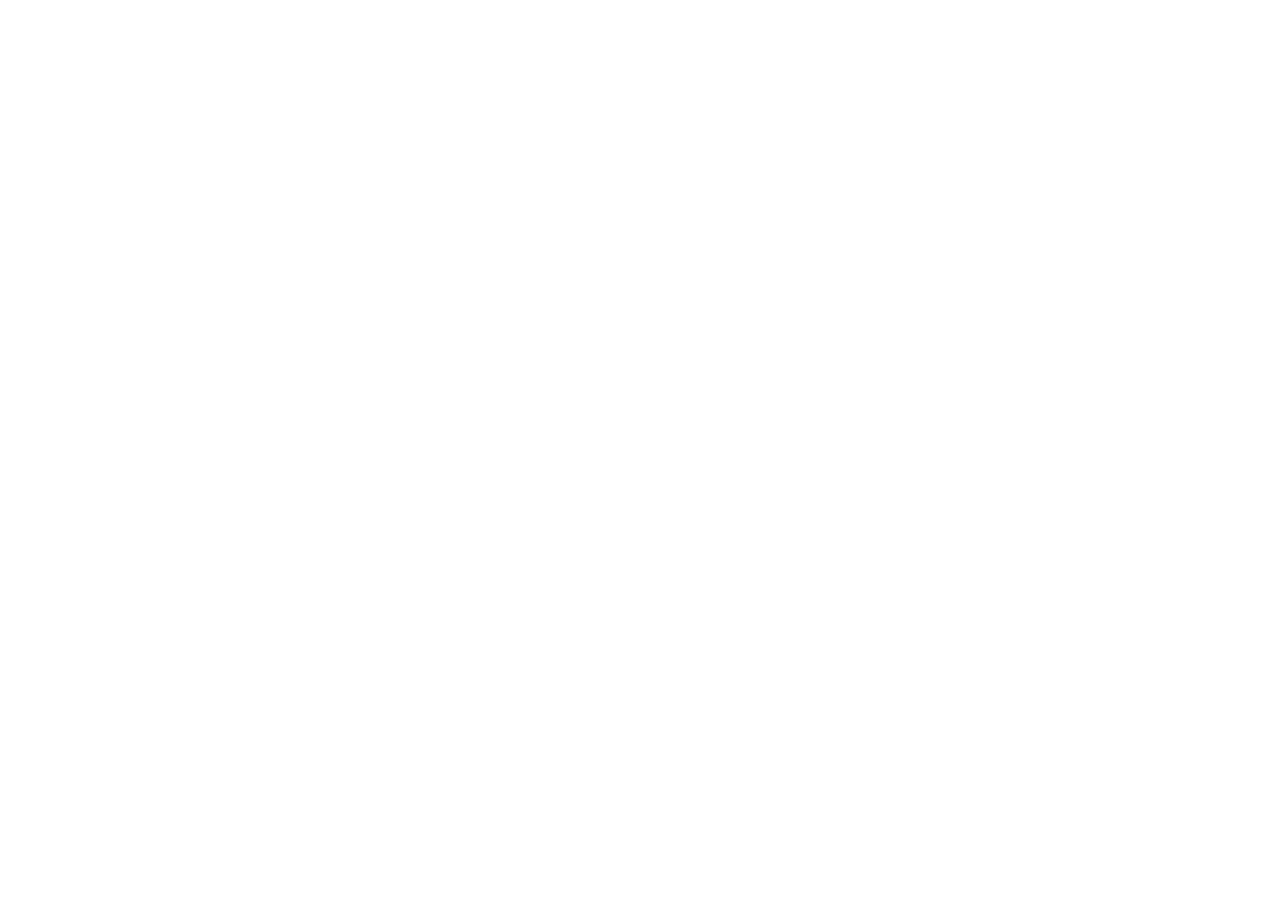
==== Basic app layout/index.html @ c5b9edd0 "Init commit" ====
<!DOCTYPE html>
<html lang="en">
	<head>
		<meta charset="UTF-8" />
		<meta
			name="viewport"
			content="width=device-width, initial-scale=1.0"
		/>
		<title>App layout</title>
	</head>
	<body></body>
</html>
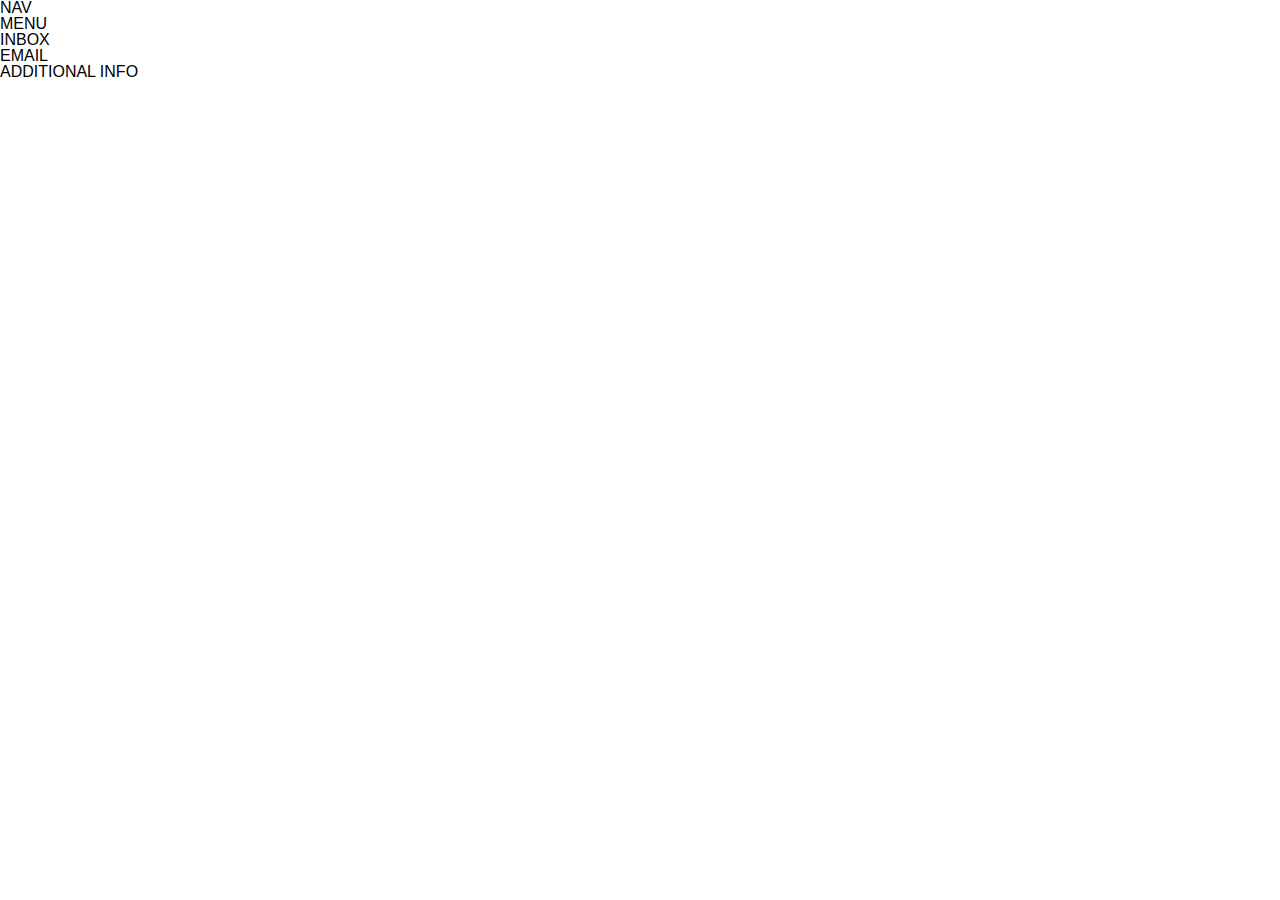
==== commit c28d9315: "HTML structure" ====
--- a/Basic app layout/index.html
+++ b/Basic app layout/index.html
@@ -6,7 +6,17 @@
 			name="viewport"
 			content="width=device-width, initial-scale=1.0"
 		/>
+		<link
+			rel="stylesheet"
+			href="style.css"
+		/>
 		<title>App layout</title>
 	</head>
-	<body></body>
+	<body>
+		<nav>NAV</nav>
+		<menu>MENU</menu>
+		<section>INBOX</section>
+		<main>EMAIL</main>
+		<aside>ADDITIONAL INFO</aside>
+	</body>
 </html>
--- a/Basic app layout/style.css
+++ b/Basic app layout/style.css
@@ -0,0 +1,14 @@
+html {
+	scroll-behavior: smooth;
+}
+body,
+body * {
+	padding: 0;
+	margin: 0;
+	box-sizing: border-box;
+}
+
+body {
+	font-family: sans-serif;
+	line-height: 1;
+}
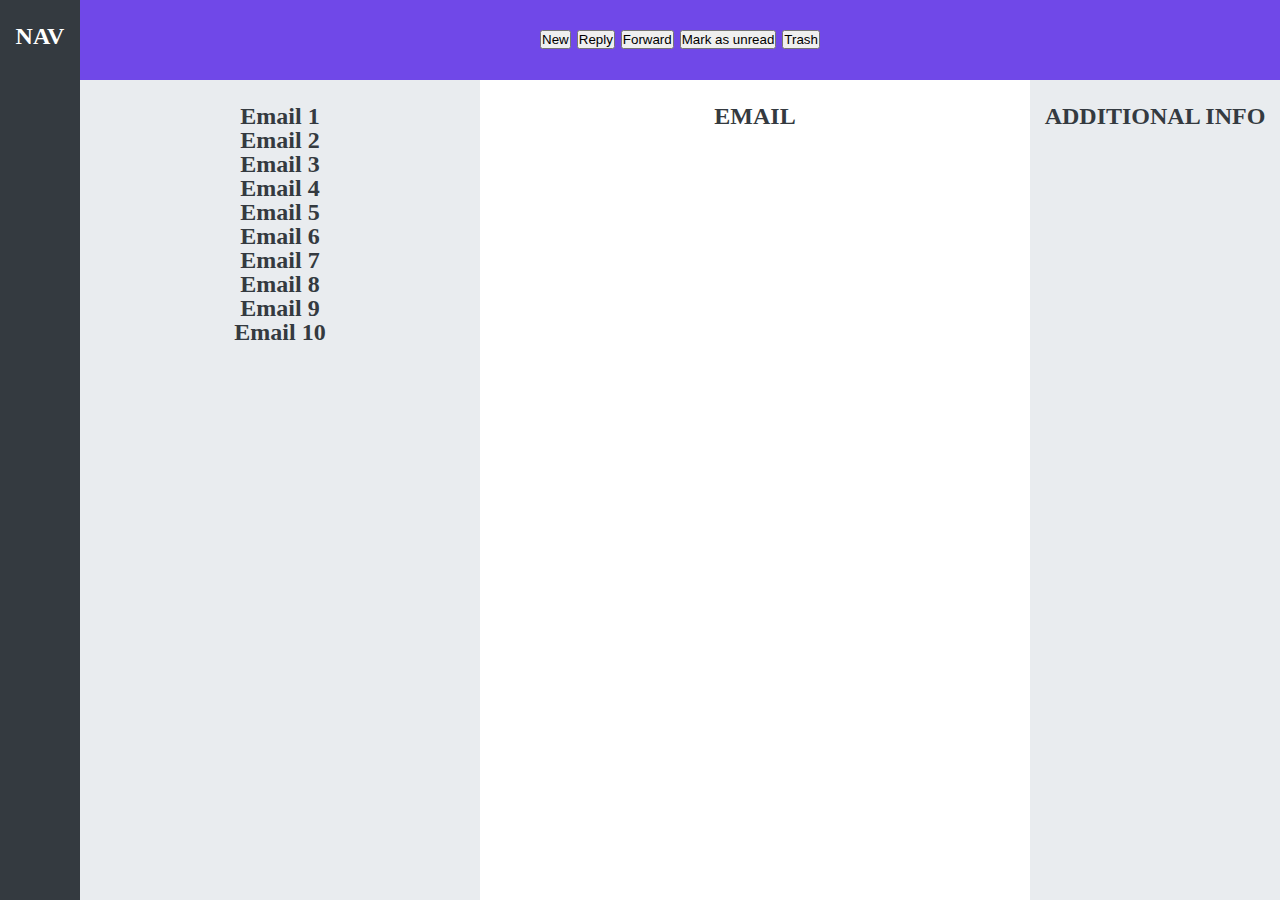
==== commit 06d0a87b: "add emails" ====
--- a/Basic app layout/index.html
+++ b/Basic app layout/index.html
@@ -14,8 +14,25 @@
 	</head>
 	<body>
 		<nav>NAV</nav>
-		<menu>MENU</menu>
-		<section>INBOX</section>
+		<menu>
+			<button>New</button>
+			<button>Reply</button>
+			<button>Forward</button>
+			<button>Mark as unread</button>
+			<button>Trash</button>
+		</menu>
+		<section>
+			<div class="email">Email 1</div>
+			<div class="email">Email 2</div>
+			<div class="email">Email 3</div>
+			<div class="email">Email 4</div>
+			<div class="email">Email 5</div>
+			<div class="email">Email 6</div>
+			<div class="email">Email 7</div>
+			<div class="email">Email 8</div>
+			<div class="email">Email 9</div>
+			<div class="email">Email 10</div>
+		</section>
 		<main>EMAIL</main>
 		<aside>ADDITIONAL INFO</aside>
 	</body>
--- a/Basic app layout/style.css
+++ b/Basic app layout/style.css
@@ -1,3 +1,11 @@
+/*
+SPACING SYSTEM (px)
+2 / 4 / 8 / 12 / 16 / 24 / 32 / 48 / 64 / 80 / 96 / 128
+
+FONT SIZE SYSTEM (px)
+10 / 12 / 14 / 16 / 18 / 20 / 24 / 30 / 36 / 44 / 52 / 62 / 74 / 86 / 98
+*/
+
 html {
 	scroll-behavior: smooth;
 }
@@ -9,6 +17,44 @@
 }
 
 body {
-	font-family: sans-serif;
+	font-family: 'sans-serif', 'Gill Sans', 'Gill Sans MT', Calibri,
+		'Trebuchet MS';
+	color: #343a40;
 	line-height: 1;
+	font-size: 24px;
+	height: 100vh;
+	text-align: center;
+	font-weight: bold;
+
+	display: grid;
+	grid-template-columns: 80px 400px 1fr 250px;
+	grid-template-rows: 80px 1fr;
 }
+
+nav,
+menu,
+section,
+main,
+aside {
+	padding-top: 24px;
+}
+
+nav {
+	background-color: #343a40;
+	color: #fff;
+	grid-row: 1/ -1;
+}
+
+menu {
+	background-color: #7048e8;
+	color: #fff;
+	grid-column: 2 /-1;
+}
+
+section {
+	background-color: #e9ecef;
+}
+
+aside {
+	background-color: #e9ecef;
+}
